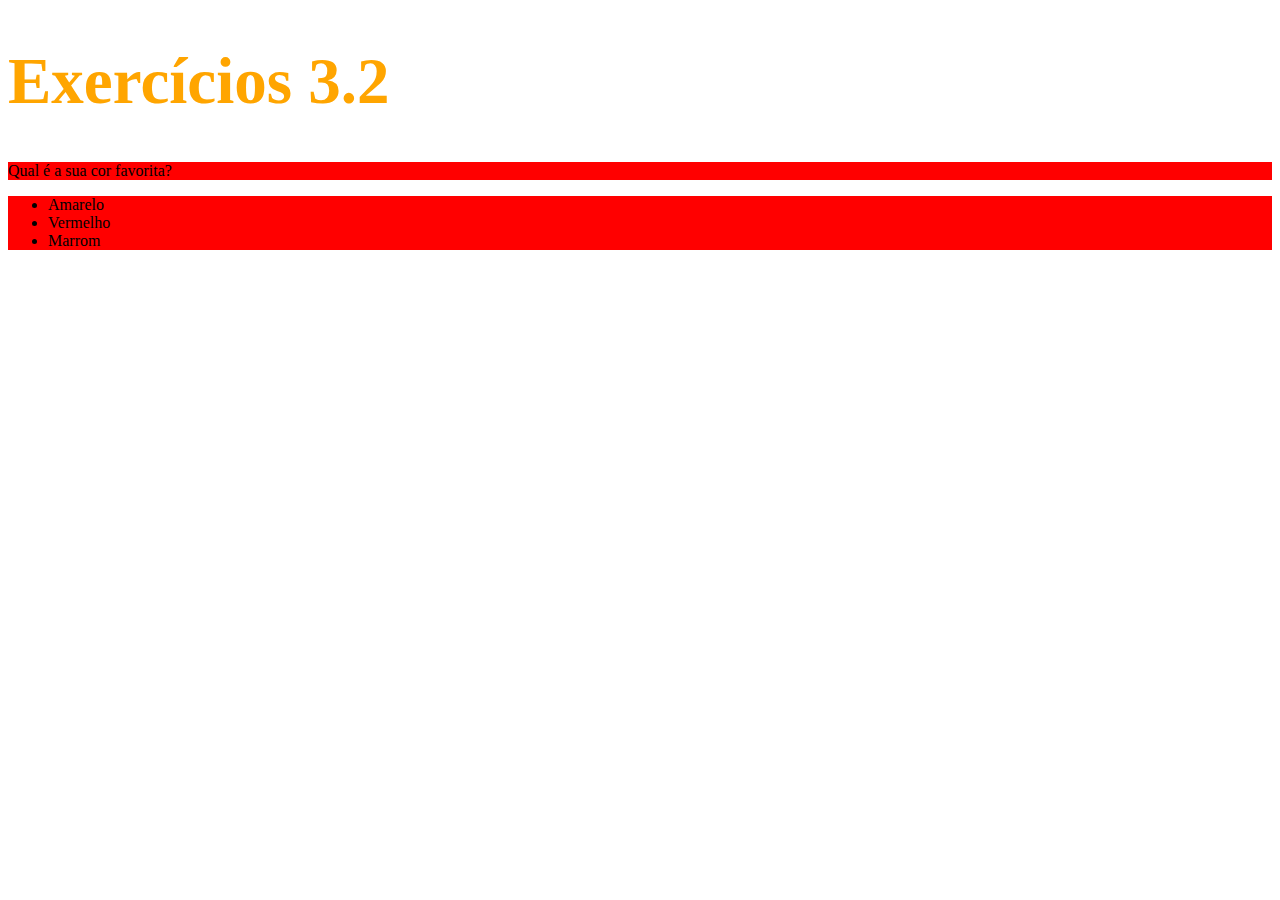
==== 1 - Fundamentos/3 - Introdução à HTML e CSS/2 - Primeiros passos em CSS/introducao.html @ bc7782b0 "Modificando cores de fundo, de fonte e tamanho" ====
<!DOCTYPE html>
<html lang="pt-br">
  <head>
    <meta charset="UTF-8">
    <title>HTML</title>
    <style>
        h1 {
            font-size: 65px;
            color: orange;
        }
        ul {
            background-color: teal;
        }

        .tag {
            background-color: red;
        }

    </style>
  </head>
  <body>
    <h1>Exercícios 3.2</h1>
    <p class="tag">Qual é a sua cor favorita?</p>
    <ul class="tag">
      <li>Amarelo</li>
      <li>Vermelho</li>
      <li>Marrom</li>
    </ul>
  </body>
</html>
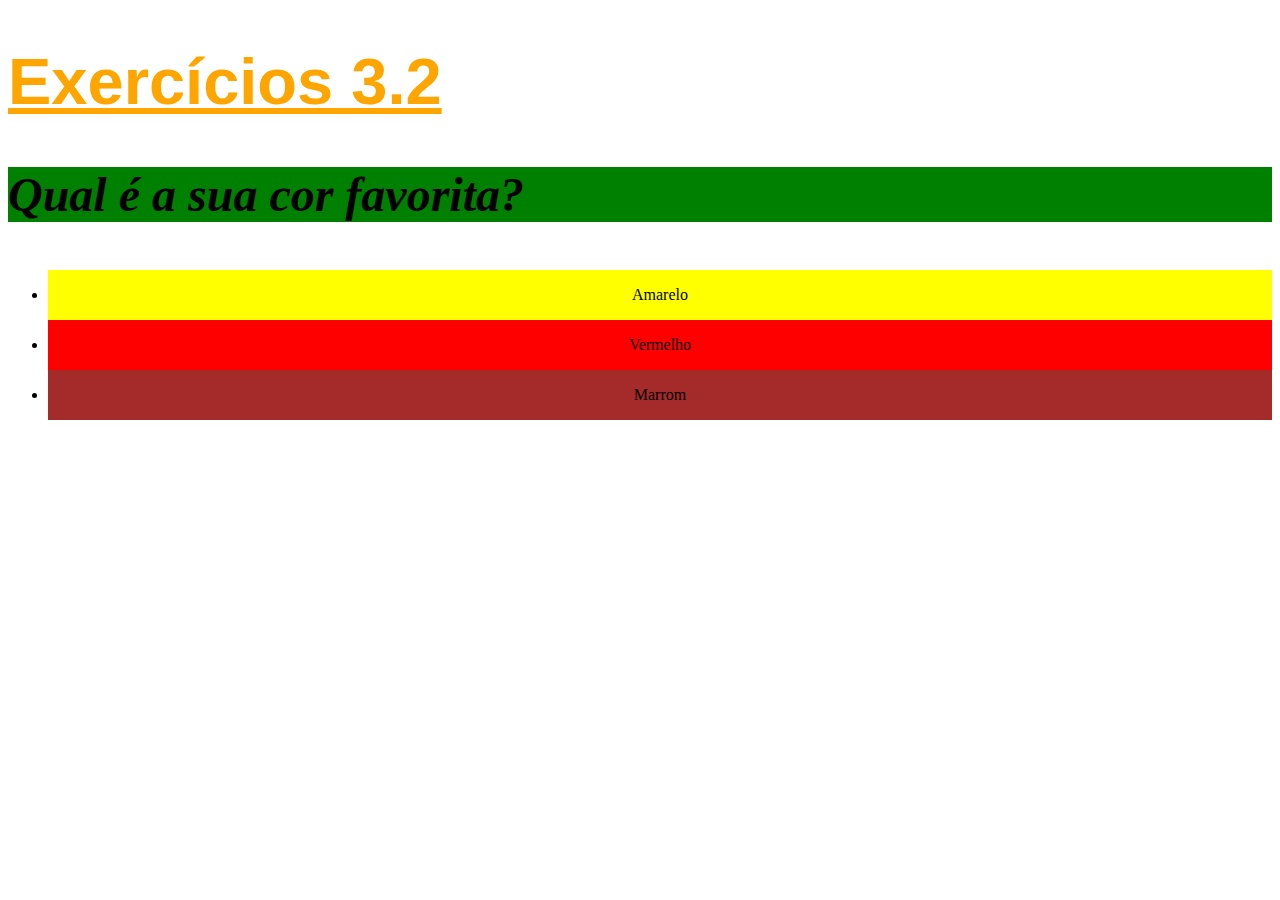
==== commit 1a718532: "Estilizando cores, fontes e propriedades de texto" ====
--- a/1 - Fundamentos/3 - Introdução à HTML e CSS/2 - Primeiros passos em CSS/introducao.html
+++ b/1 - Fundamentos/3 - Introdução à HTML e CSS/2 - Primeiros passos em CSS/introducao.html
@@ -6,14 +6,39 @@
     <style>
         h1 {
             font-size: 65px;
+            font-family: sans-serif;
             color: orange;
+            text-decoration: underline;
         }
         ul {
-            background-color: teal;
+            text-align: center;
+            line-height: 50px;
         }
 
         .tag {
+            background-color: green;
+        }
+        
+        p {
+            font-weight: 600;
+            font-size: 3em;
+            font-style: italic;
+        }
+
+        body {
+            font-size: 16px;
+        }
+
+        #yellow {
+            background-color: yellow;
+        }
+
+        #red {
             background-color: red;
+        }
+
+        #brown {
+            background-color: brown;
         }
 
     </style>
@@ -21,10 +46,10 @@
   <body>
     <h1>Exercícios 3.2</h1>
     <p class="tag">Qual é a sua cor favorita?</p>
-    <ul class="tag">
-      <li>Amarelo</li>
-      <li>Vermelho</li>
-      <li>Marrom</li>
+    <ul>
+      <li id="yellow">Amarelo</li>
+      <li id="red">Vermelho</li>
+      <li id="brown">Marrom</li>
     </ul>
   </body>
 </html>